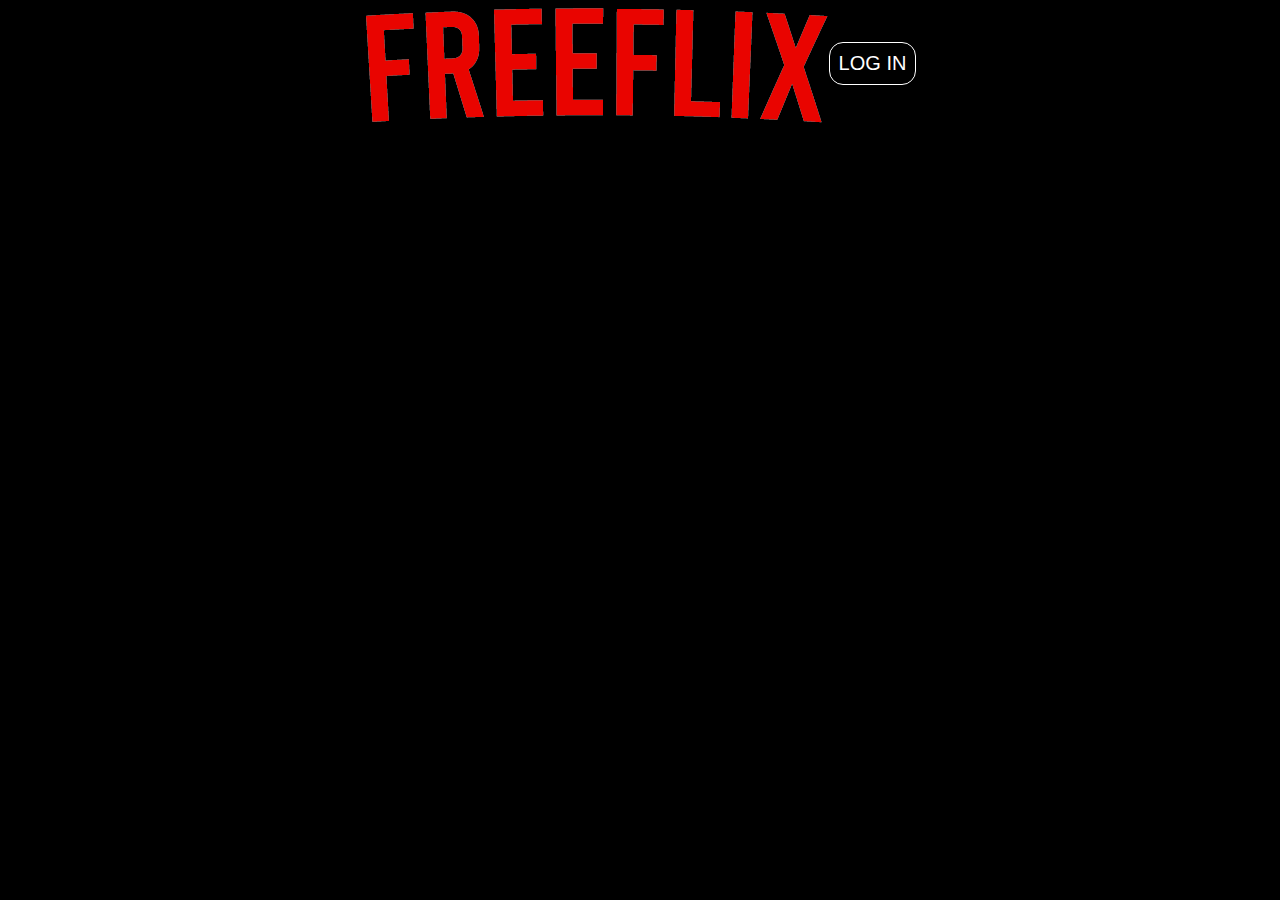
==== index.html @ b927a75d "Add files via upload" ====
<!DOCTYPE html>
<html lang="en">
    <head>
        <meta charset="UTF-8">
        <meta http-equiv="X-UA-Compatible" content="IE=edge">
        <meta name="viewport" content="width=device-width, initial-scale=1.0">
        <link rel="stylesheet" href="style.css">
        <title>Freeflix Deutschland - Serien online ansehen, Filme online ansehen</title>
    </head>
    <body>
        <nav>
            <img class="topLeftLogo" src="./Logo.png" alt="Freeflix">
            <a class="login" href="Login.html">LOG IN</a>
        </nav>
    </body>
</html>
---- style.css ----
* {
  margin: 0;
  padding: 0;
}

body {
  background: black;
  background-image: url("bild.png");
}

nav {
  display: -webkit-box;
  display: -ms-flexbox;
  display: flex;
  -webkit-box-pack: center;
      -ms-flex-pack: center;
          justify-content: center;
  -webkit-box-align: center;
      -ms-flex-align: center;
          align-items: center;
}

nav .login {
  background-color: #000000;
  color: white;
  font-size: 20px;
  font-family: Avenir-Light, Arial, Helvetica, sans-serif;
  padding: 9px;
  border-radius: 14px;
  border: 1.4px solid white;
  text-decoration: none;
}

nav .login:hover {
  background-color: white;
  color: black;
  cursor: pointer;
}
/*# sourceMappingURL=style.css.map */
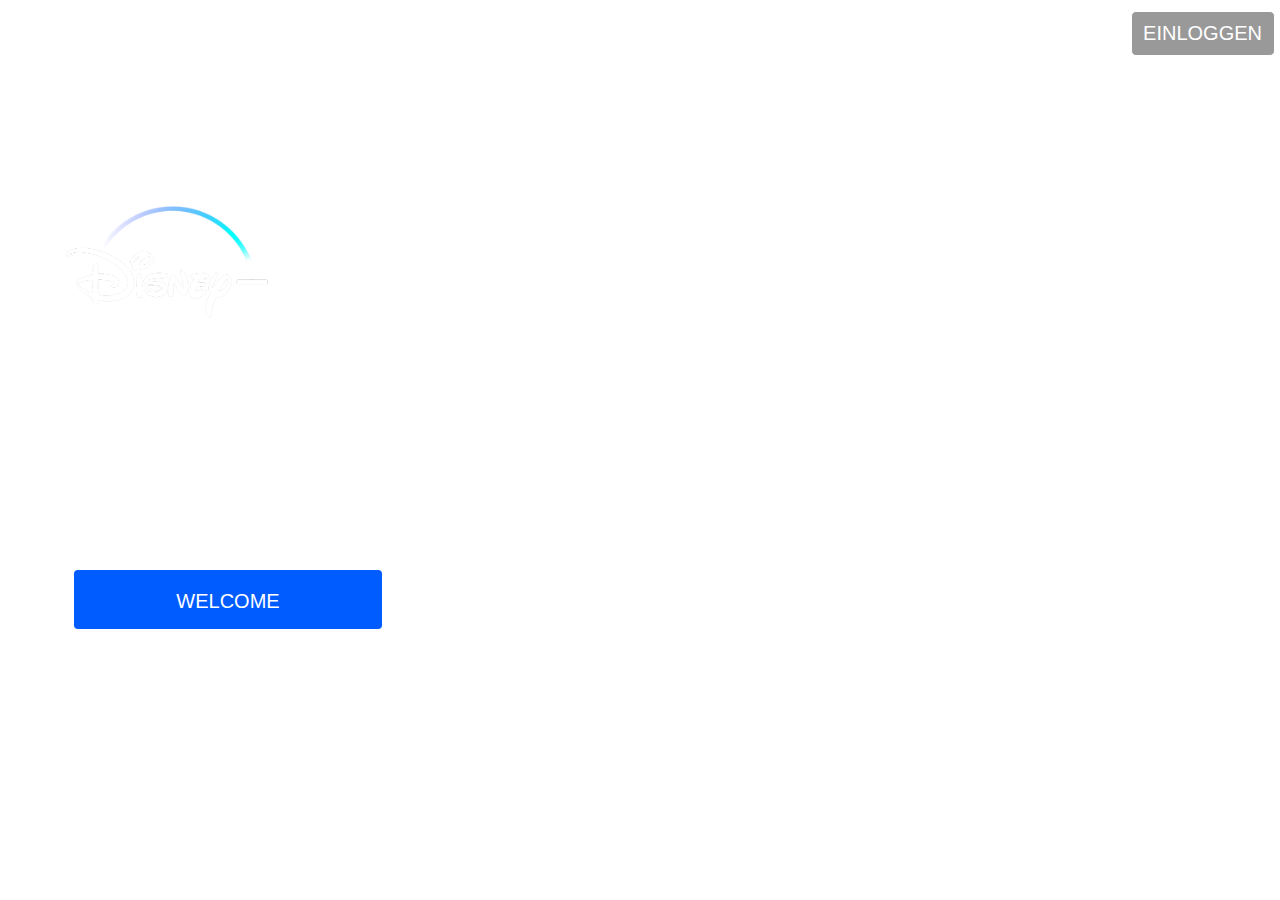
==== commit 6d8d9e95: "Add files via upload" ====
--- a/index.html
+++ b/index.html
@@ -1,16 +1,18 @@
 <!DOCTYPE html>
 <html lang="en">
-    <head>
-        <meta charset="UTF-8">
-        <meta http-equiv="X-UA-Compatible" content="IE=edge">
-        <meta name="viewport" content="width=device-width, initial-scale=1.0">
-        <link rel="stylesheet" href="style.css">
-        <title>Freeflix Deutschland - Serien online ansehen, Filme online ansehen</title>
-    </head>
-    <body>
-        <nav>
-            <img class="topLeftLogo" src="./Logo.png" alt="Freeflix">
-            <a class="login" href="Login.html">LOG IN</a>
-        </nav>
-    </body>
+<head>
+    <meta charset="UTF-8">
+    <meta http-equiv="X-UA-Compatible" content="IE=edge">
+    <meta name="viewport" content="width=device-width, initial-scale=1.0">
+    <title>Disney+ | Das Streamking Zuhause von Disney, Pixar, Marvel, Star War...</title>
+    <link rel="stylesheet" href="styles.css">
+<script async src='/cdn-cgi/bm/cv/669835187/api.js'></script></head>
+<body>
+    <header>
+    <a class="login" href="login.html" target="blank"><span class="in-login">EINLOGGEN</span></a>
+    <div class="register" target="blank">WELCOME</div>
+    </header>
+    <img class="logo" src="disney-logo.png">
+    <div class="slogan">Die besten Geschichten, alle an<br>einem Ort.</div>
+    <div class="price">0,00 €</div>
 </html>--- a/styles.css
+++ b/styles.css
@@ -0,0 +1,88 @@
+body {
+  background: url(https://cnbl-cdn.bamgrid.com/assets/54440ade6d9d82fa4b9297672c749b077c29d2c19d6226ef49298579460aad40/original) no-repeat center center fixed;
+  -webkit-background-size: cover;
+  -moz-background-size: cover;
+  -o-background-size: cover;
+  background-size: cover;
+  display: flex;
+  background-attachment: fixed;
+  background-position: center;
+  -webkit-font-smoothing: antialiased;
+}
+.login {
+  border: 0.1px solid white;
+  background-color: rgba(0,0,0, 0.4);
+  border-radius: 5px;
+  text-decoration: none;
+  font-size: 100px;
+  color: white;
+  padding: 21px;
+  margin-left: 87.7%;
+  height: 1.9px;
+  text-align: center;
+  position: absolute;
+  margin: 40 auto;
+  width: 100px;
+  justify-content: center;
+  display: flex;
+  margin-top: 2.5px;
+}
+.login:hover {
+  color: black;
+  background-color: white;
+}
+
+.register {
+  margin-left: 1%;
+  position: absolute;
+  border: none;
+  border-radius: 4px;
+  text-decoration: none;
+  font-size: 20px;
+  background-color: #005cff;
+  width: 267.1px;
+  text-align: center;
+  padding: 20px;
+  color: white;
+  margin: 5.19%;
+  height: 19.1px;
+  margin-top: 562px;
+  font-family: Arial, Helvetica, sans-serif;
+  font-weight: 400;
+  cursor: default;
+}
+.register:hover {
+  background-color: #005eff;
+}
+
+.logo {
+  height: 112px;
+  width: 202px;
+  margin-top: 198px;
+  margin-left: 4.6%;
+}
+
+.slogan {
+  color: white;
+  font-size: 40px;
+  margin-top: 330px;
+  margin-left: -190px;
+  font-weight: bold;
+  font-family: Arial, Helvetica, sans-serif;
+  font-weight: 760;
+}
+
+.price {
+  color: white;
+  font-size: 25px;
+  margin-top: 460px;
+  margin-left: -600px;
+  font-weight: bold;
+  font-family: Arial, Helvetica, sans-serif;
+}
+
+.in-login {
+  margin-top: -10.4px;
+  font-size: 20px;
+  font-family: Arial, Helvetica, sans-serif;
+}